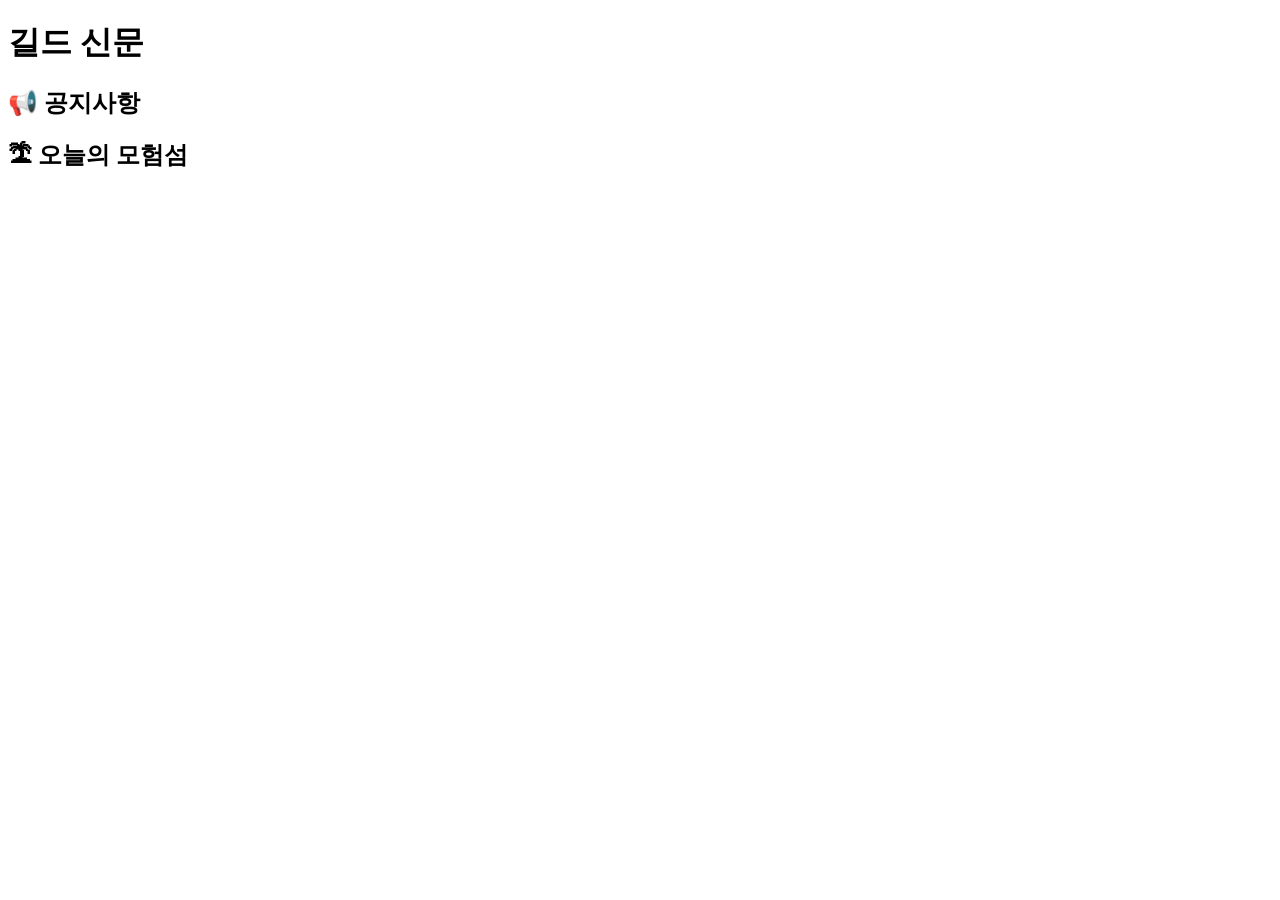
==== public/index.html @ 26d07004 "Create index.html" ====
<!DOCTYPE html>
<html>
<head>
  <meta charset="UTF-8">
  <title>길드 신문</title>
</head>
<body>

<h1>길드 신문</h1>
<p id="date"></p>

<h2>📢 공지사항</h2>
<ul id="notices"></ul>

<h2>🏝 오늘의 모험섬</h2>
<ul id="islands"></ul>

<h3 id="error" style="color:red;"></h3>

<script src="script.js"></script>
</body>
</html>
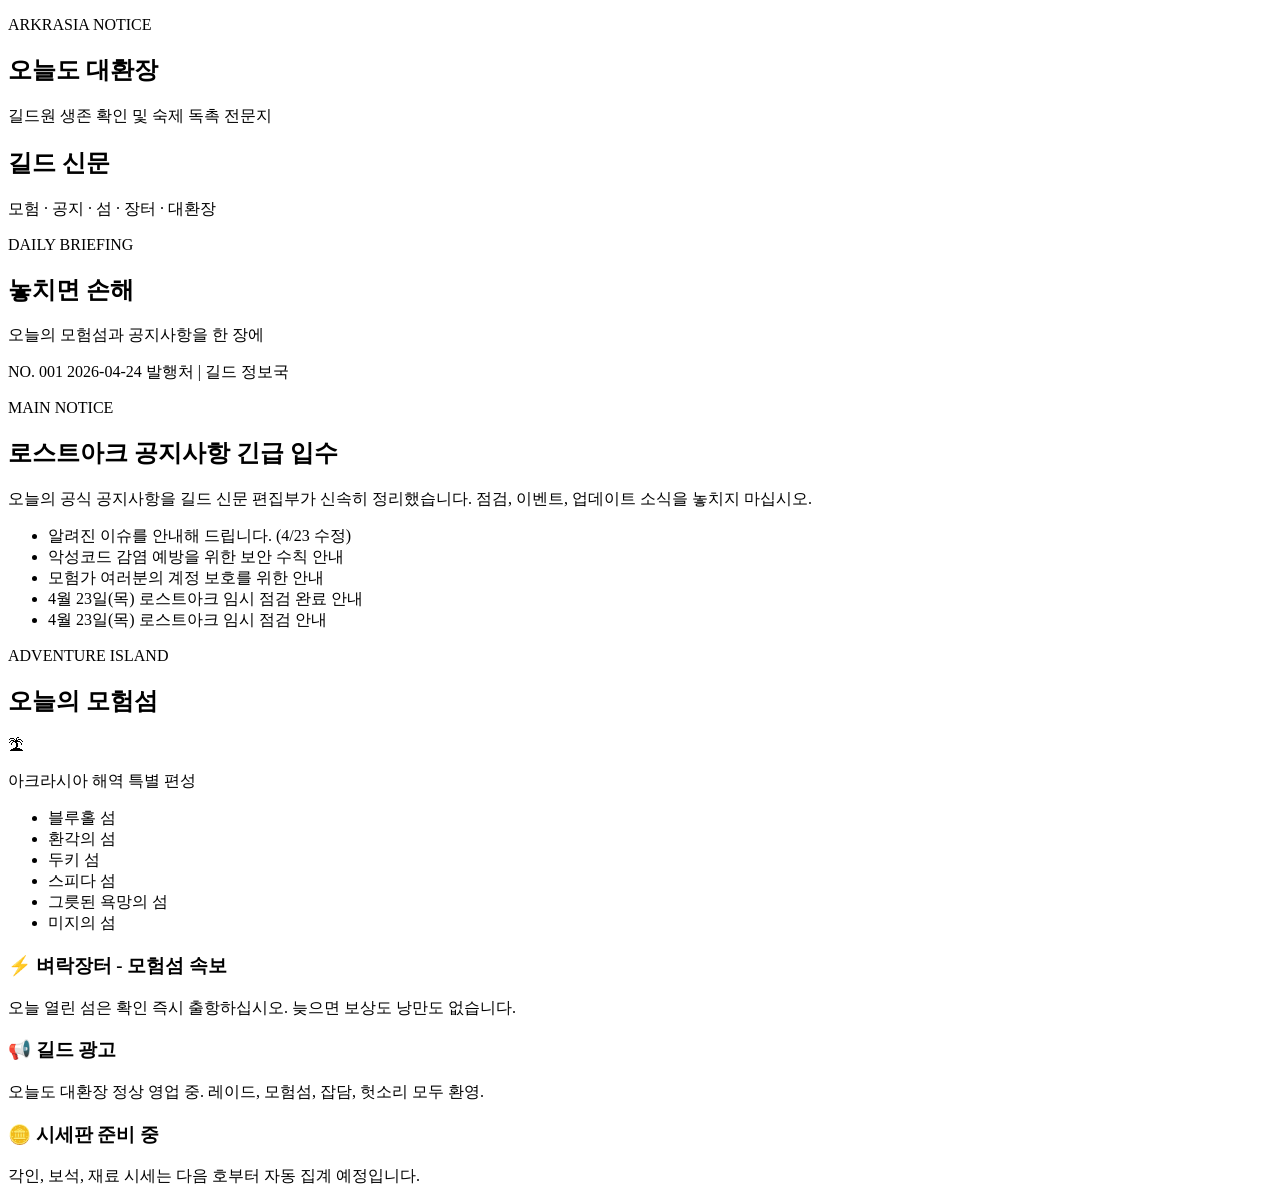
==== commit 9bb1dce6: "Update index.html" ====
--- a/public/index.html
+++ b/public/index.html
@@ -1,22 +1,80 @@
 <!DOCTYPE html>
-<html>
+<html lang="ko">
 <head>
-  <meta charset="UTF-8">
+  <meta charset="UTF-8" />
+  <meta name="viewport" content="width=1200, initial-scale=1.0" />
   <title>길드 신문</title>
+  <link rel="stylesheet" href="style.css" />
 </head>
 <body>
+  <main class="paper">
+    <header class="top-ad-row">
+      <section class="ad-box">
+        <p class="ad-kicker">ARKRASIA NOTICE</p>
+        <h2>오늘도 대환장</h2>
+        <p>길드원 생존 확인 및 숙제 독촉 전문지</p>
+      </section>
 
-<h1>길드 신문</h1>
-<p id="date"></p>
+      <section class="masthead">
+        <h1>길드 신문</h1>
+        <p>모험 · 공지 · 섬 · 장터 · 대환장</p>
+      </section>
 
-<h2>📢 공지사항</h2>
-<ul id="notices"></ul>
+      <section class="ad-box">
+        <p class="ad-kicker">DAILY BRIEFING</p>
+        <h2>놓치면 손해</h2>
+        <p>오늘의 모험섬과 공지사항을 한 장에</p>
+      </section>
+    </header>
 
-<h2>🏝 오늘의 모험섬</h2>
-<ul id="islands"></ul>
+    <section class="meta-bar">
+      <span>NO. 001</span>
+      <span id="date">날짜 로딩 중</span>
+      <span>발행처 | 길드 정보국</span>
+    </section>
 
-<h3 id="error" style="color:red;"></h3>
+    <section id="error" class="error"></section>
 
-<script src="script.js"></script>
+    <section class="main-grid">
+      <article class="headline-article">
+        <p class="section-label">MAIN NOTICE</p>
+        <h2>로스트아크 공지사항 긴급 입수</h2>
+        <p class="lead">
+          오늘의 공식 공지사항을 길드 신문 편집부가 신속히 정리했습니다.
+          점검, 이벤트, 업데이트 소식을 놓치지 마십시오.
+        </p>
+        <ul id="notices" class="notice-list"></ul>
+      </article>
+
+      <aside class="side-article">
+        <p class="section-label">ADVENTURE ISLAND</p>
+        <h2>오늘의 모험섬</h2>
+        <div class="island-frame">
+          <div class="island-illustration">🏝</div>
+          <p>아크라시아 해역 특별 편성</p>
+        </div>
+        <ul id="islands" class="island-list"></ul>
+      </aside>
+    </section>
+
+    <section class="bottom-grid">
+      <article class="market-card">
+        <h3>⚡ 벼락장터 - 모험섬 속보</h3>
+        <p>오늘 열린 섬은 확인 즉시 출항하십시오. 늦으면 보상도 낭만도 없습니다.</p>
+      </article>
+
+      <article class="market-card">
+        <h3>📢 길드 광고</h3>
+        <p>오늘도 대환장 정상 영업 중. 레이드, 모험섬, 잡담, 헛소리 모두 환영.</p>
+      </article>
+
+      <article class="market-card">
+        <h3>🪙 시세판 준비 중</h3>
+        <p>각인, 보석, 재료 시세는 다음 호부터 자동 집계 예정입니다.</p>
+      </article>
+    </section>
+  </main>
+
+  <script src="script.js"></script>
 </body>
 </html>
